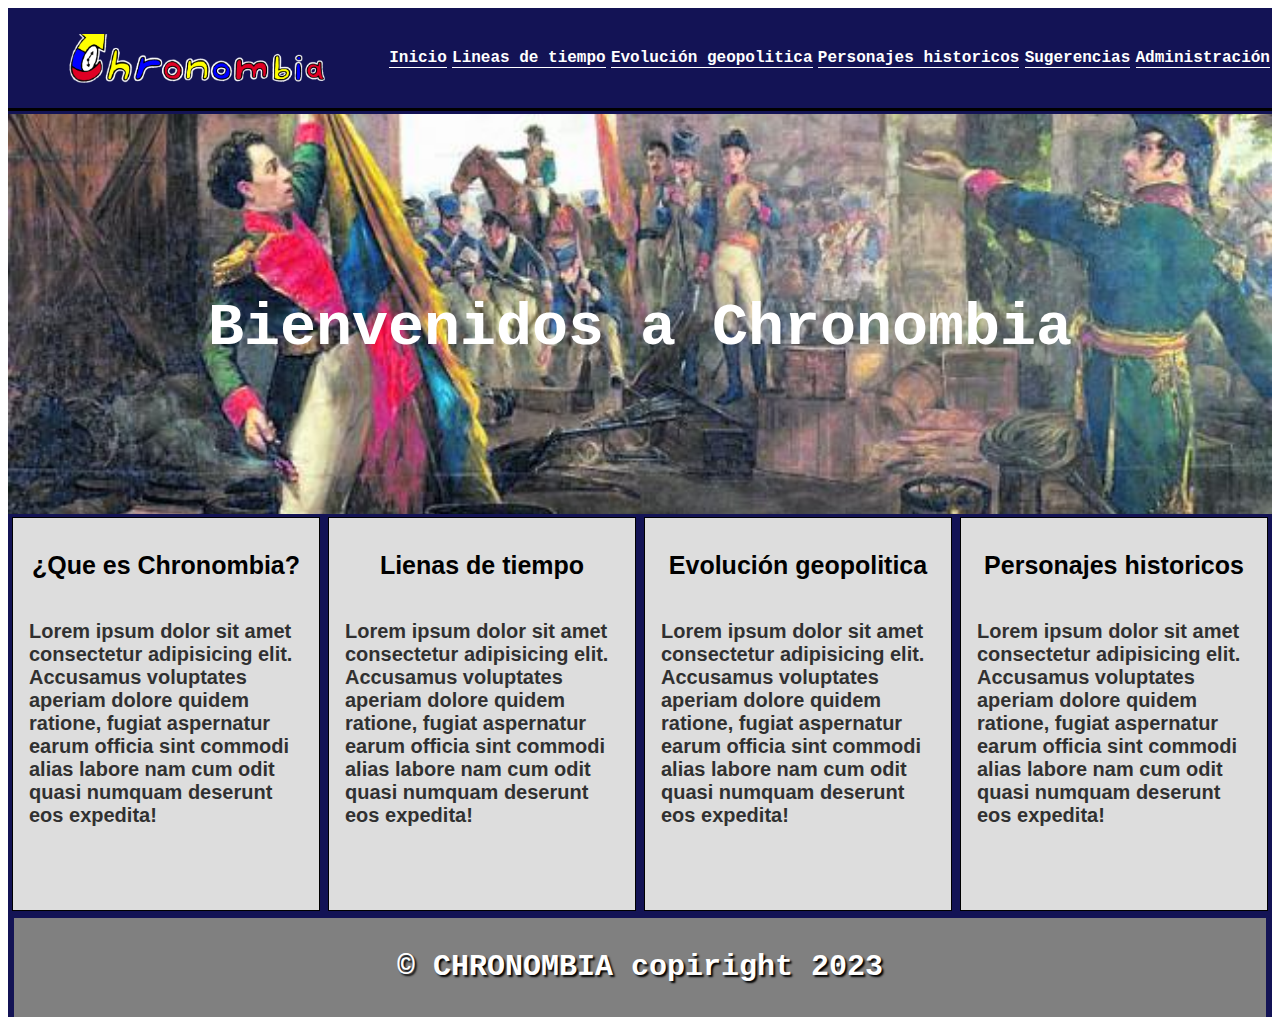
==== index.html @ 139ec4c4 "Subiendo archivos" ====
<!DOCTYPE html>
<html lang="es">
<head>
    <meta charset="UTF-8">
    <meta name="viewport" content="width=device-width, initial-scale=1.0">
    <link rel="stylesheet" href="css/index.css">
    <title>Chronombia</title>
</head>
<body>
    <div class="contenedor">
        <header class="header">
            <div class="logo">
                <img src="img/titulo.png" alt="Titulo">
            </div>
            <div class="menu-items" id="menu-items">
                <a href="">Inicio</a>
                <a href="">Lineas de tiempo</a>
                <a href="">Evolución geopolitica</a>
                <a href="">Personajes historicos</a>
                <a href="">Sugerencias</a>
                <a href="">Administración</a>
            </div>
            <div class="hamburguesa" id="hamburguesa">
                <span></span><span></span><span></span>
            </div>
        </header>
        <div class="banner">
            <img src="img/banner.jpeg" alt="Imagen representativa de Colombia" class="imagen">
            <h1 class="banner-titulo">
                Bienvenidos a Chronombia
            </h1>
        </div>
        <div class="secciones">
            <div class="secciones-items">
                <h1>¿Que es Chronombia?</h1>
                <p>Lorem ipsum dolor sit amet consectetur adipisicing elit. Accusamus voluptates aperiam dolore quidem ratione, fugiat aspernatur earum officia sint commodi alias labore nam cum odit quasi numquam deserunt eos expedita!</p>
            </div>
            <div class="secciones-items">
                <h1>Lienas de tiempo</h1>
                <p>Lorem ipsum dolor sit amet consectetur adipisicing elit. Accusamus voluptates aperiam dolore quidem ratione, fugiat aspernatur earum officia sint commodi alias labore nam cum odit quasi numquam deserunt eos expedita!</p>
            </div>
            <div class="secciones-items">
                <h1>Evolución geopolitica</h1>
                <p>Lorem ipsum dolor sit amet consectetur adipisicing elit. Accusamus voluptates aperiam dolore quidem ratione, fugiat aspernatur earum officia sint commodi alias labore nam cum odit quasi numquam deserunt eos expedita!</p>
            </div>
            <div class="secciones-items">
                <h1>Personajes historicos</h1>
                <p>Lorem ipsum dolor sit amet consectetur adipisicing elit. Accusamus voluptates aperiam dolore quidem ratione, fugiat aspernatur earum officia sint commodi alias labore nam cum odit quasi numquam deserunt eos expedita!</p>
            </div>
        </div>
        <footer class="footer">
            <div class="footer-items">
                <p>&copy; <strong>CHRONOMBIA </strong>copiright 2023</p>
            </div>
        </footer>
    </div>
</body>
<script src="js/index.js"></script>
</html>
---- css/index.css ----
:root{
    --color-fondo:rgb(19, 19, 85);
    --menus:blue;
    --texto:#fff;
    --titulos:#fff;
    --footer-color:gray;
    --color-div-secciones:rgb(221, 221, 221);
}

.contenedor{
    width: 100%;
    height: 100%;
    font-family: 'Courier New', Courier, monospace;
    font-weight: bold;
    background-color: var(--color-fondo);
}

.contenedor .header{
    width: 100%;
    height: 100px;
    border-bottom: 3px solid #000;
    margin-bottom: 3px;
    display: flex;
    justify-content: space-between;
    align-items: center;
    overflow: hidden;
    background-color: var(--color-fondo);

}
.header .logo{
    width: 30%;
    height: 70%;
    color: var(--texto);
    font-size: 40px;
    display: flex;
    justify-content: center;
    align-items: center;
    overflow: hidden;
}
.logo img{
    width: 70%;
    height: 70%;
    object-fit:cover;
}
.header .menu-items{
    width: 70%;
    height: 70%;
    display: flex;
    justify-content:space-between;
    align-items: center;
}

/* Estilos del menu hamburguesa */
.header .hamburguesa{
    display: none;
    flex-direction: column;
    overflow: hidden;
    transition: all .5s ease-in-out;
}
.header .hamburguesa span{
    width: 50px;
    height: 5px;
    border-radius: 3px;
    margin-bottom: 5px;
    border:  2px solid #000;
    background-color: #fff;
}
.menu-items a{
    text-decoration: none;
    color: var(--texto);
    margin: 2px;
    font-size: 16px;
    font-family: monospace;
    border-bottom: 1px solid;
}

.menu-items:hover > :not(:hover){
    opacity: .5;
}
.menu-items a:hover{
    color: #000;
    font-weight: bold;
    transition: all .2s ease-in-out;
}
/* Estilos para el banner */

.contenedor .banner{
    width: 100%;
    height: 400px;
    overflow: hidden;
    position: relative;
    background-color: #000;
}
.banner .imagen{
    width: 100%;
    height: 100%;
    object-fit: cover;
}
.banner .banner-titulo{
    width: 24ch;
    height: 40px;
    font-size: 60px;
    font-family: monospace;
    font-weight: bold;
    color: var(--titulos);
    position: absolute;
    top: 0;
    right: 0;
    left: 0;
    bottom: 0;
    margin: auto;
}

/* Estilos de las secciones */

.contenedor .secciones{
    width: 100%;
    height: 400px;
    display: flex;
    align-items: center;
    justify-content: center;
    overflow: hidden;
}
.secciones div{
    border: 1px solid black;
    width: 25%;
    height: 90%;
    margin: 4px;
    padding: 1em;
    background: var(--color-div-secciones);
    overflow: hidden;
}
.secciones div h1{
    font-family: Arial, Helvetica, sans-serif;
    font-size: 25px;
    text-align: center;
    font-weight: bold;
    color: #000;

}
.secciones div p{
    font-size: 20px;
    font-family: Arial, Helvetica, sans-serif;
    opacity: .78;
    margin-top: 2em;
}
/* Estilos del footer(pie pagina) */
.footer{
    width: 100%;
    height: 100px;
    margin-top: 3px;
    display: flex;
    justify-content: center;
    align-items: center;
}
.footer .footer-items{
    background-color: var(--footer-color);
    width: 99%;
    height: 99%;
    display: flex;
    justify-content: center;
    align-items: center;
}
.footer .footer-items p{
    color: var(--texto);
    font-size: 30px;
    font-weight: bold;
    text-shadow: 2px 2px 2px #000;
}

/* Web responsive */
@media (max-width: 1200px){
    .contenedor .header{
        flex-direction: column !important;
        height: 150px !important;
    }
    .header .logo{
        width: 100% !important;
        height: 100% !important;
    }
    .logo img{
        width: 70% !important;
        height: 70% !important;
        object-fit: contain !important;
        overflow: hidden;
    }
    .hamburguesa{
        display: flex !important;
        position: absolute;
        top: 10%;
        right: 5%;
    }
    .header .menu-items{
        display: none;
        width: 90% !important;
        height: 400px !important;
        background-color: #fff;
        flex-direction: column;
        align-items: start !important;
        justify-content:left !important;
        position: absolute;
        top: 20% !important;
        z-index: 1 !important;
        border-radius: 10px;
    }
    .menu-items a{
        color: #000 !important;
        border: none !important;
        margin: 1em !important;
        font-size: 20px !important;
    }
    .activo{
        display: flex !important;
    }
    .activo-haburguesa {
        transform: rotate(90deg) translate(-5px,1px);

    }

}
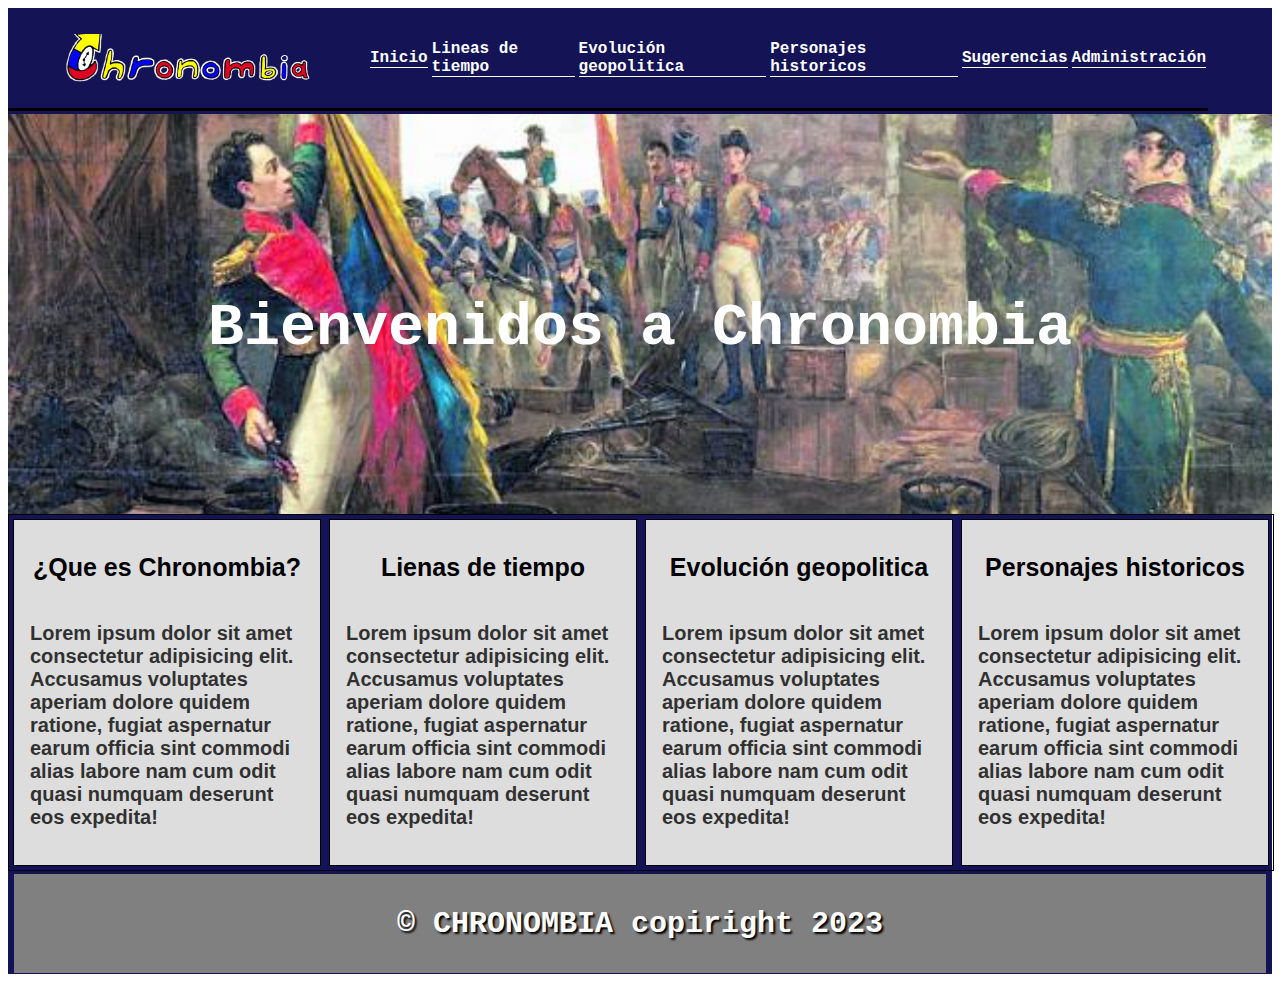
==== commit 54f9c845: "creando el apartado de login" ====
--- a/index.html
+++ b/index.html
@@ -18,7 +18,7 @@
                 <a href="">Evolución geopolitica</a>
                 <a href="">Personajes historicos</a>
                 <a href="">Sugerencias</a>
-                <a href="">Administración</a>
+                <a href="body/login.html">Administración</a>
             </div>
             <div class="hamburguesa" id="hamburguesa">
                 <span></span><span></span><span></span>
--- a/css/index.css
+++ b/css/index.css
@@ -18,6 +18,7 @@
 .contenedor .header{
     width: 100%;
     height: 100px;
+    max-width: 1200px;
     border-bottom: 3px solid #000;
     margin-bottom: 3px;
     display: flex;
@@ -58,7 +59,7 @@
     transition: all .5s ease-in-out;
 }
 .header .hamburguesa span{
-    width: 50px;
+    width: 30px;
     height: 5px;
     border-radius: 3px;
     margin-bottom: 5px;
@@ -115,11 +116,12 @@
 
 .contenedor .secciones{
     width: 100%;
-    height: 400px;
-    display: flex;
-    align-items: center;
-    justify-content: center;
-    overflow: hidden;
+    height: 100%;
+    display: flex;
+    align-items: center;
+    justify-content: center;
+    overflow: hidden;
+    border: 1px solid;
 }
 .secciones div{
     border: 1px solid black;
@@ -169,6 +171,27 @@
 }
 
 /* Web responsive */
+
+@media (max-width:950px) {
+    .banner-titulo{
+        font-size: 25px !important;
+    }
+    .secciones{
+        flex-direction: column;
+    }
+    .secciones div{
+        width: 90% !important;
+        height: 400px !important;
+    }
+    .hamburguesa span{
+        width: 10px !important;
+        height: 10px !important;
+        border-radius: 50% !important;
+    }
+    .footer p{
+        font-size: 20px !important;
+    }
+}
 @media (max-width: 1200px){
     .contenedor .header{
         flex-direction: column !important;
@@ -187,7 +210,7 @@
     .hamburguesa{
         display: flex !important;
         position: absolute;
-        top: 10%;
+        top: 7%;
         right: 5%;
     }
     .header .menu-items{
@@ -212,9 +235,14 @@
     .activo{
         display: flex !important;
     }
-    .activo-haburguesa {
-        transform: rotate(90deg) translate(-5px,1px);
-
+    .activo-hamburguesa span:nth-child(1){
+        background-color: yellow !important;
+    }
+    .activo-hamburguesa span:nth-child(2){
+        background-color: blue !important;
+    }
+    .activo-hamburguesa span:nth-child(3){
+        background-color: red !important;
     }
 
 }